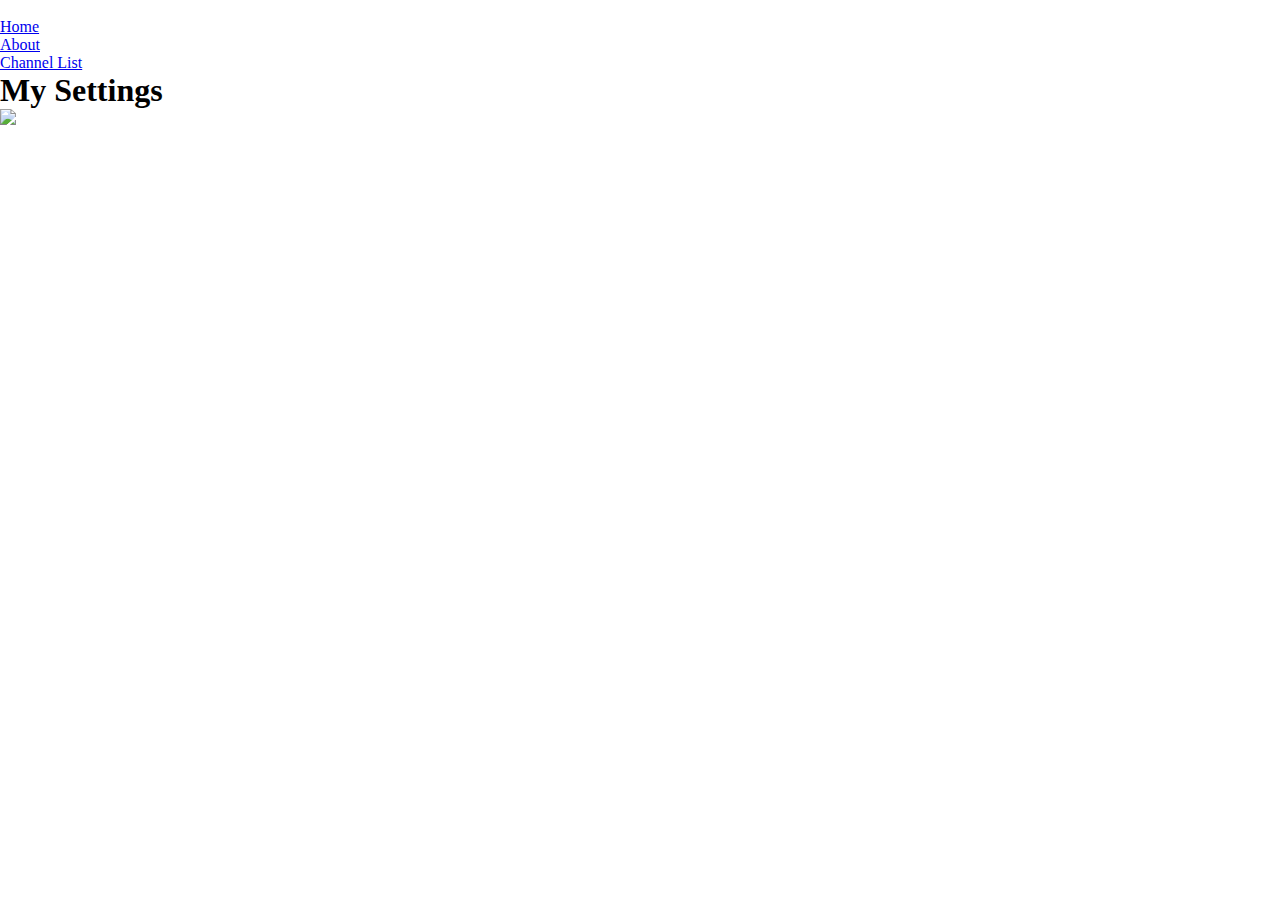
==== index.html @ eea050ba "Update index.html" ====
<!DOCTYPE html>
<html>
	<head>
		<title>My Settings</title>
		<link href="CSS/style.css" rel="stylesheet" />
	</head>
	
	<body>
	
		<section class="header">
			<video autoplay loop class="video-background" muted plays-inline>
				<source src="Images\matrix.mp4" type"video/mp4">
				
			</video>
	<div id ="Logo">
		<a href="index.html">
		<img src="">
		</a>
	</div>
		
	<nav>
                <ul>
                    <a href="index.html"><li>Home</li></a>
                    <a href="About.html"><li>About</li></a>
                    <a href="Channels.html"><li>Channel List</li></a>
                </ul>
	</nav>
		
		<div id="Content">
			<h1>My Settings</h1>
			<img src="/">
		</div>
	</body>
</html>
---- CSS/style.css ----
*
{
	margin: 0;
	padding: 0;
}

.header 
{
    height: 100vh;
}

.video-background
{
	position: absolute;
	right: 0;
	bottom: 0;
	min-width: 100%;
	min-height: 100%;
	width: auto;
	height: auto;
	z-index: -1;
}

@media (min-aspect-ratio:16/9)
{
	.video-background
	{
		width: 100%;
		height: auto;
	}
	
@media (min-aspect-ratio:16/9)
{
	.video-background
	{
		width: auto;
		height: 100%;
	}
}
	
p.normal {
    font-weight: normal;
	padding: 4px;
}

p.thick {
    font-weight: bold;
	padding: 4px;
}

nav {
    font-family: ariel, helvetica, sans-serif;
    text-align: center;
    text-decoration: none;
    display: block;
    padding-bottom: 20px;
	padding-top: 10px;
}

ul {
    margin: 0;
    padding: 0;
    list-style-type: none;
}

nav li {
    display: inline-block;
	background-color: #4d474a;
    width: 140px;
    color: white;
	padding: 7px;
    text-decoration: underline;
    transition: .5s;
}

nav li a {
    color: white;
}

nav li:hover {
	background-color: #0190E5;
	width: 155px;
}

#Content {
    width: 962px;
	min-height: 400px;
	max-height: 1080;
    background-color: #dcdcdc;
    margin-left: auto;
    margin-right: auto;
    padding: 10px;
}

h1 {
	font-family: Comic Sans MS, cursive, sans-serif;
	text-align: center;
}

#Logo {
	height: 100px;
	width: 350px;
	margin-left: auto;
	margin-right: auto;
}

#CL li {
	display: inline-block;
	padding-left: 7px;
	padding-right: 7px;
	padding-top: 15px;
	padding-bottom: 20px;
}

#SportList {
	width: 200px;
	margin-left: auto;
	margin-right: auto;
	font-family: ariel, helvetica, sans-serif;
    text-align: center;
    text-decoration: none;
    display: block;
	padding-bottom: 20px;
	padding-top: 20px;
}

#SportList li {
	margin-left: auto;
	margin-right: auto;
	margin-bottom: 15px;
    display: block;
	background-color: #4d474a;
    width: 140px;
    color: white;
	padding: 15px;
    text-decoration: underline;
    transition: .5s;
}

#SportList Li a {
	Color: white;
}

#SportList Li:hover {
	background-color: #0190E5;
	width: 170px;
}

#Youtube {
	width: 854px;
	height: 480px;
	margin-left: auto;
	margin-right: auto;
}
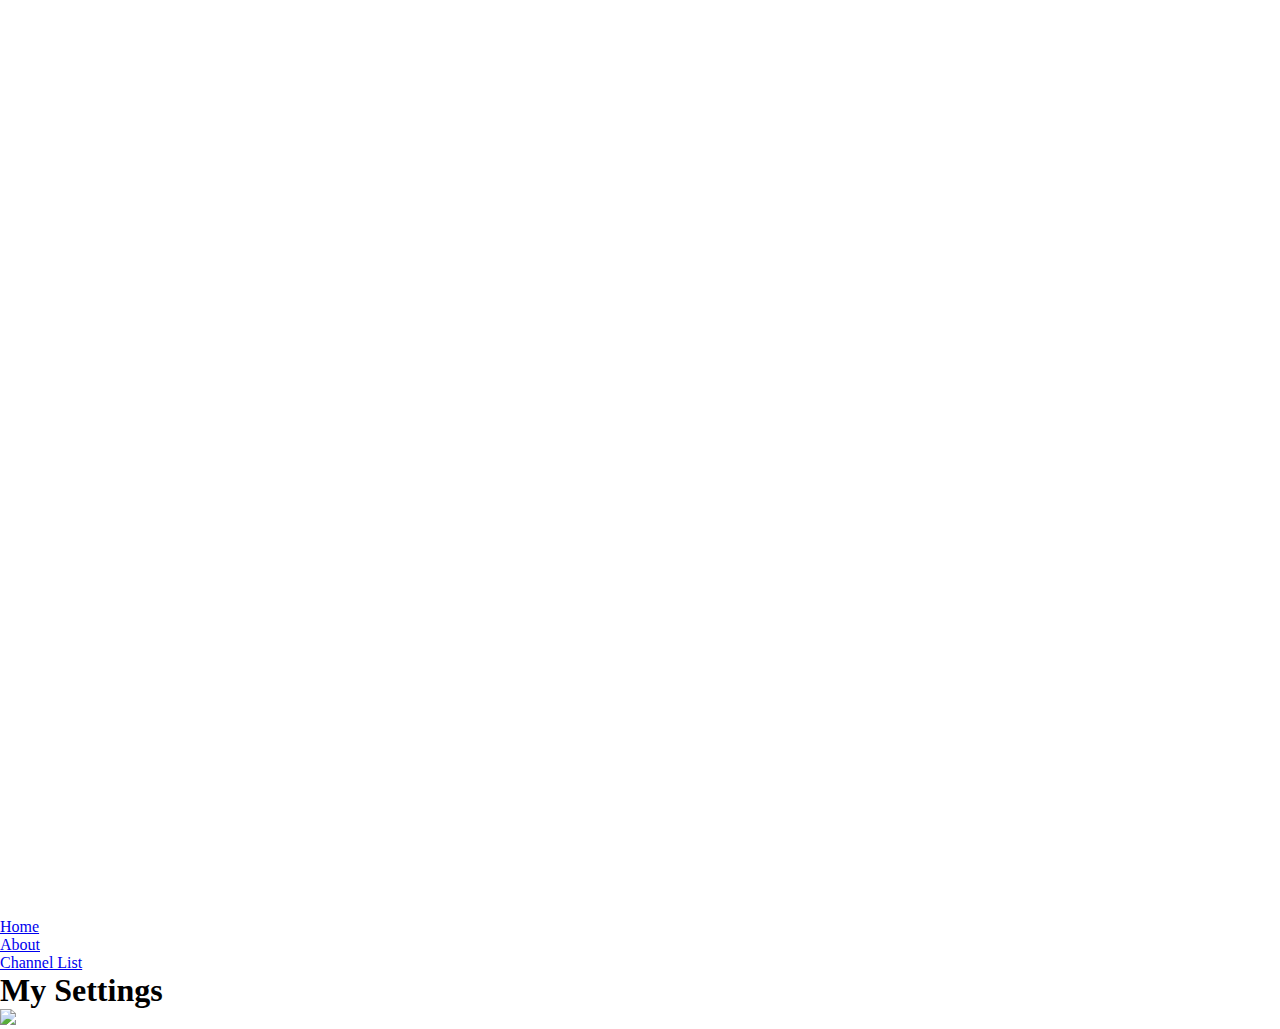
==== commit 3c59403f: "Update index.html" ====
--- a/index.html
+++ b/index.html
@@ -12,6 +12,8 @@
 				<source src="Images\matrix.mp4" type"video/mp4">
 				
 			</video>
+		</section>
+		
 	<div id ="Logo">
 		<a href="index.html">
 		<img src="">
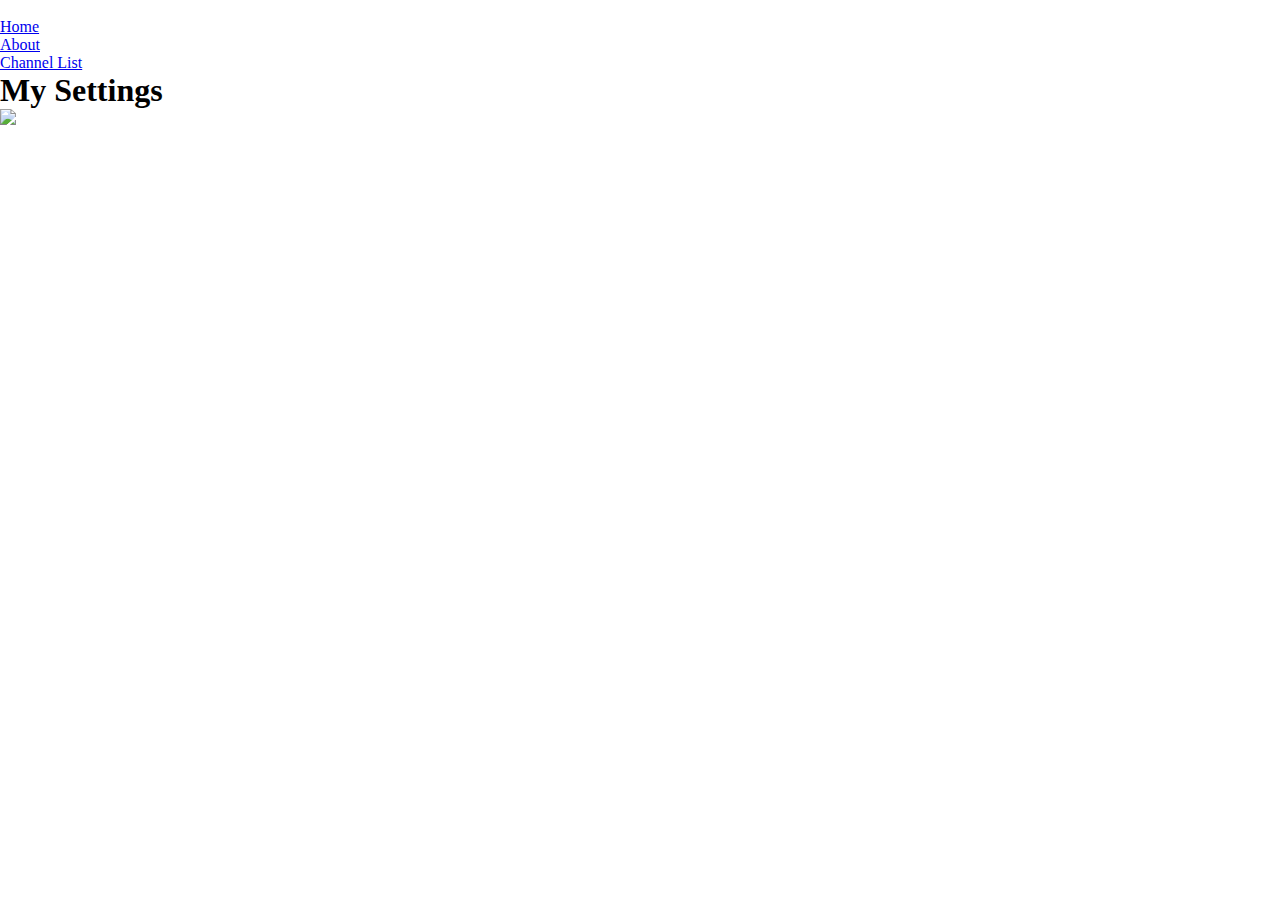
==== commit fdd9ce4a: "Update index.html" ====
--- a/index.html
+++ b/index.html
@@ -12,11 +12,10 @@
 				<source src="Images\matrix.mp4" type"video/mp4">
 				
 			</video>
-		</section>
-		
+			
 	<div id ="Logo">
 		<a href="index.html">
-		<img src="">
+			<img src="">
 		</a>
 	</div>
 		
@@ -32,5 +31,9 @@
 			<h1>My Settings</h1>
 			<img src="/">
 		</div>
+		
+		</section>
+		
+	
 	</body>
 </html>
--- a/CSS/style.css
+++ b/CSS/style.css
@@ -4,10 +4,7 @@
 	padding: 0;
 }
 
-.header 
-{
-    height: 100vh;
-}
+
 
 .video-background
 {
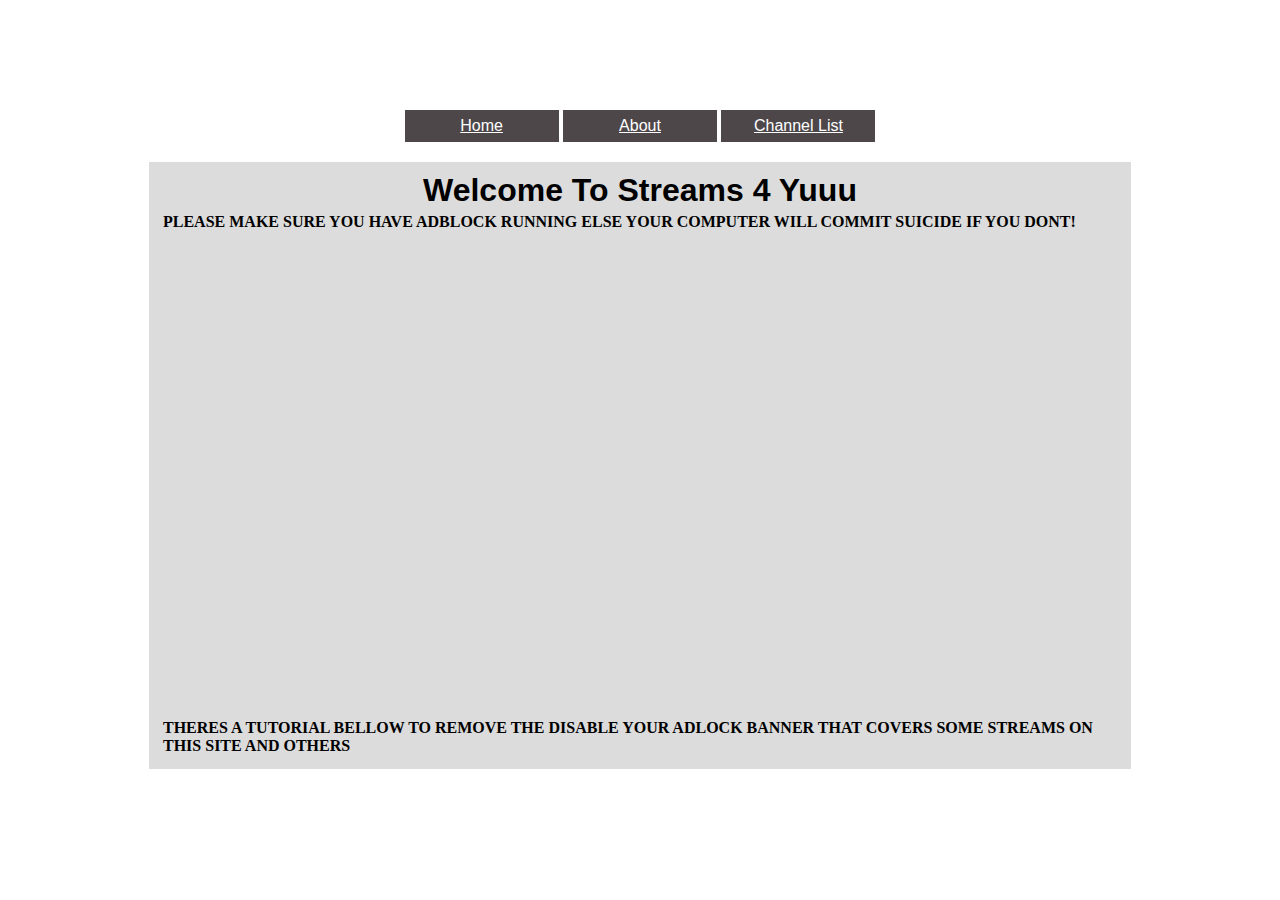
==== commit e4de3066: "Update index.html" ====
--- a/index.html
+++ b/index.html
@@ -28,8 +28,12 @@
 	</nav>
 		
 		<div id="Content">
-			<h1>My Settings</h1>
-			<img src="/">
+			<h1>Welcome To Streams 4 Yuuu</h1>
+			<p Class="thick">PLEASE MAKE SURE YOU HAVE ADBLOCK RUNNING ELSE YOUR COMPUTER WILL COMMIT SUICIDE IF YOU DONT!</p>
+			<div id="Youtube">
+			<iframe width="854" height="480" src="https://www.youtube.com/embed/RN04ix2OvGg" frameborder="0" allowfullscreen></iframe>
+			</div>
+			<p Class="thick">THERES A TUTORIAL BELLOW TO REMOVE THE DISABLE YOUR ADLOCK BANNER THAT COVERS SOME STREAMS ON THIS SITE AND OTHERS</p>
 		</div>
 		
 		</section>
--- a/CSS/style.css
+++ b/CSS/style.css
@@ -4,7 +4,10 @@
 	padding: 0;
 }
 
-
+.header
+{
+	height: 100vh;
+}
 
 .video-background
 {
@@ -13,8 +16,6 @@
 	bottom: 0;
 	min-width: 100%;
 	min-height: 100%;
-	width: auto;
-	height: auto;
 	z-index: -1;
 }
 
@@ -22,16 +23,8 @@
 {
 	.video-background
 	{
-		width: 100%;
+		width: auto;
 		height: auto;
-	}
-	
-@media (min-aspect-ratio:16/9)
-{
-	.video-background
-	{
-		width: auto;
-		height: 100%;
 	}
 }
 	
@@ -87,6 +80,7 @@
     margin-left: auto;
     margin-right: auto;
     padding: 10px;
+	z-index: +1;
 }
 
 h1 {
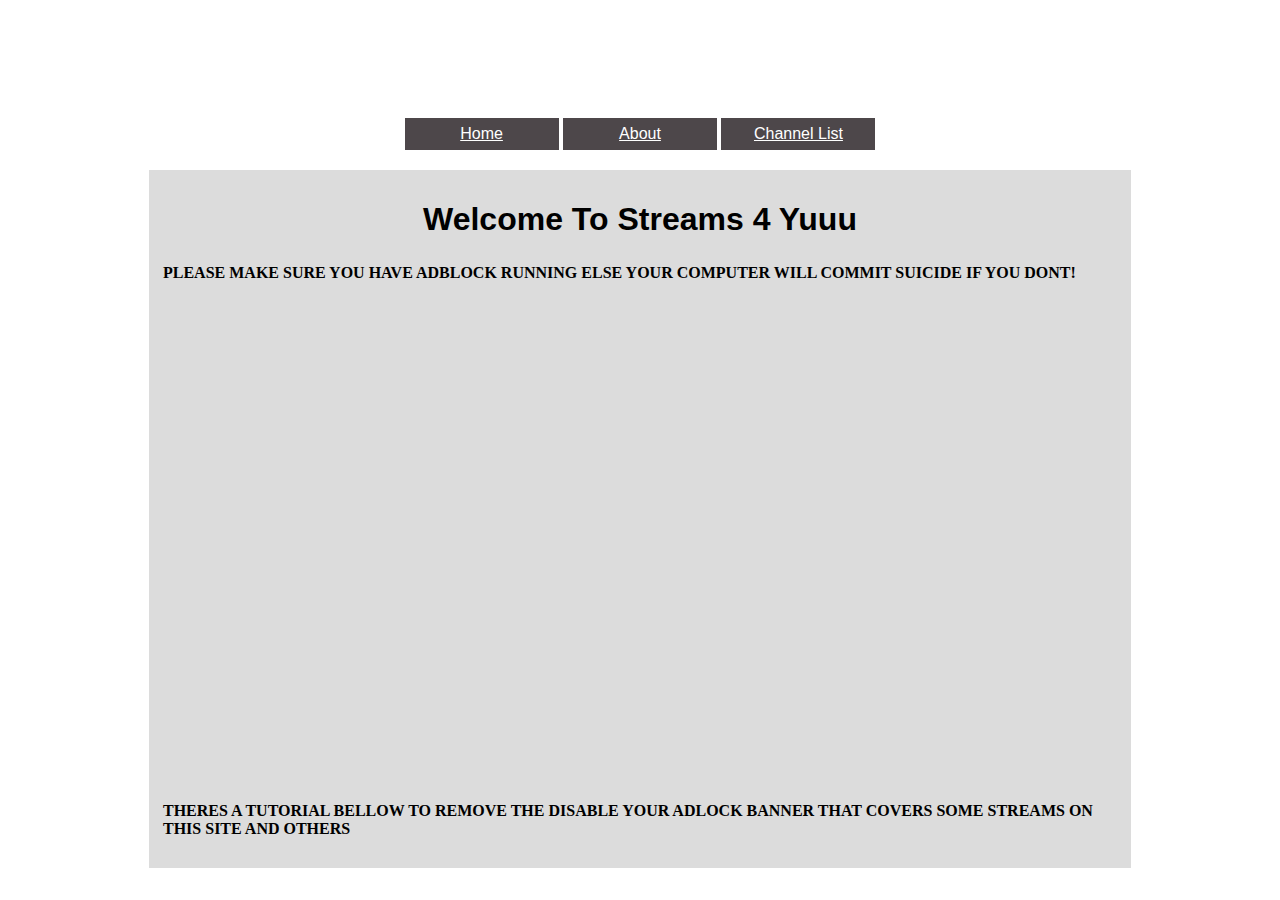
==== commit 61385d4a: "Update index.html" ====
--- a/index.html
+++ b/index.html
@@ -13,31 +13,28 @@
 				
 			</video>
 			
-	<div id ="Logo">
-		<a href="index.html">
-			<img src="">
-		</a>
-	</div>
-		
-	<nav>
-                <ul>
-                    <a href="index.html"><li>Home</li></a>
-                    <a href="About.html"><li>About</li></a>
-                    <a href="Channels.html"><li>Channel List</li></a>
-                </ul>
-	</nav>
-		
-		<div id="Content">
-			<h1>Welcome To Streams 4 Yuuu</h1>
-			<p Class="thick">PLEASE MAKE SURE YOU HAVE ADBLOCK RUNNING ELSE YOUR COMPUTER WILL COMMIT SUICIDE IF YOU DONT!</p>
-			<div id="Youtube">
-			<iframe width="854" height="480" src="https://www.youtube.com/embed/RN04ix2OvGg" frameborder="0" allowfullscreen></iframe>
+		<div id ="Logo">
+			<a href="index.html">
+				<img src="">
+			</a>
+		</div>
+
+		<nav>
+			<ul>
+			    <a href="index.html"><li>Home</li></a>
+			    <a href="About.html"><li>About</li></a>
+			    <a href="Channels.html"><li>Channel List</li></a>
+			</ul>
+		</nav>
+
+			<div id="Content">
+				<h1>Welcome To Streams 4 Yuuu</h1>
+				<p Class="thick">PLEASE MAKE SURE YOU HAVE ADBLOCK RUNNING ELSE YOUR COMPUTER WILL COMMIT SUICIDE IF YOU DONT!</p>
+				<div id="Youtube">
+				<iframe width="854" height="480" src="https://www.youtube.com/embed/RN04ix2OvGg" frameborder="0" allowfullscreen></iframe>
+				</div>
+				<p Class="thick">THERES A TUTORIAL BELLOW TO REMOVE THE DISABLE YOUR ADLOCK BANNER THAT COVERS SOME STREAMS ON THIS SITE AND OTHERS</p>
 			</div>
-			<p Class="thick">THERES A TUTORIAL BELLOW TO REMOVE THE DISABLE YOUR ADLOCK BANNER THAT COVERS SOME STREAMS ON THIS SITE AND OTHERS</p>
-		</div>
-		
 		</section>
-		
-	
 	</body>
 </html>
--- a/CSS/style.css
+++ b/CSS/style.css
@@ -1,12 +1,11 @@
 *
 {
-	margin: 0;
-	padding: 0;
+	
 }
 
 .header
 {
-	height: 100vh;
+	
 }
 
 .video-background
@@ -14,28 +13,23 @@
 	position: absolute;
 	right: 0;
 	bottom: 0;
-	min-width: 100%;
-	min-height: 100%;
+	min-width: 16%;
+	min-height: 9%;
 	z-index: -1;
 }
 
-@media (min-aspect-ratio:16/9)
-{
-	.video-background
-	{
-		width: auto;
-		height: auto;
-	}
-}
+
 	
 p.normal {
     font-weight: normal;
 	padding: 4px;
+	z-index: +1;
 }
 
 p.thick {
     font-weight: bold;
 	padding: 4px;
+	z-index: +1;
 }
 
 nav {
@@ -45,12 +39,14 @@
     display: block;
     padding-bottom: 20px;
 	padding-top: 10px;
+	z-index: +1;
 }
 
 ul {
     margin: 0;
     padding: 0;
     list-style-type: none;
+	z-index: +1;
 }
 
 nav li {
@@ -61,15 +57,18 @@
 	padding: 7px;
     text-decoration: underline;
     transition: .5s;
+	z-index: +1;
 }
 
 nav li a {
     color: white;
+	z-index: +1;
 }
 
 nav li:hover {
 	background-color: #0190E5;
 	width: 155px;
+	z-index: +1;
 }
 
 #Content {
@@ -86,6 +85,7 @@
 h1 {
 	font-family: Comic Sans MS, cursive, sans-serif;
 	text-align: center;
+	z-index: +1;
 }
 
 #Logo {
@@ -93,6 +93,7 @@
 	width: 350px;
 	margin-left: auto;
 	margin-right: auto;
+	z-index: +1;
 }
 
 #CL li {
@@ -101,6 +102,7 @@
 	padding-right: 7px;
 	padding-top: 15px;
 	padding-bottom: 20px;
+	z-index: +1;
 }
 
 #SportList {
@@ -113,6 +115,7 @@
     display: block;
 	padding-bottom: 20px;
 	padding-top: 20px;
+	z-index: +1;
 }
 
 #SportList li {
@@ -142,4 +145,5 @@
 	height: 480px;
 	margin-left: auto;
 	margin-right: auto;
+	z-index: +1;
 }
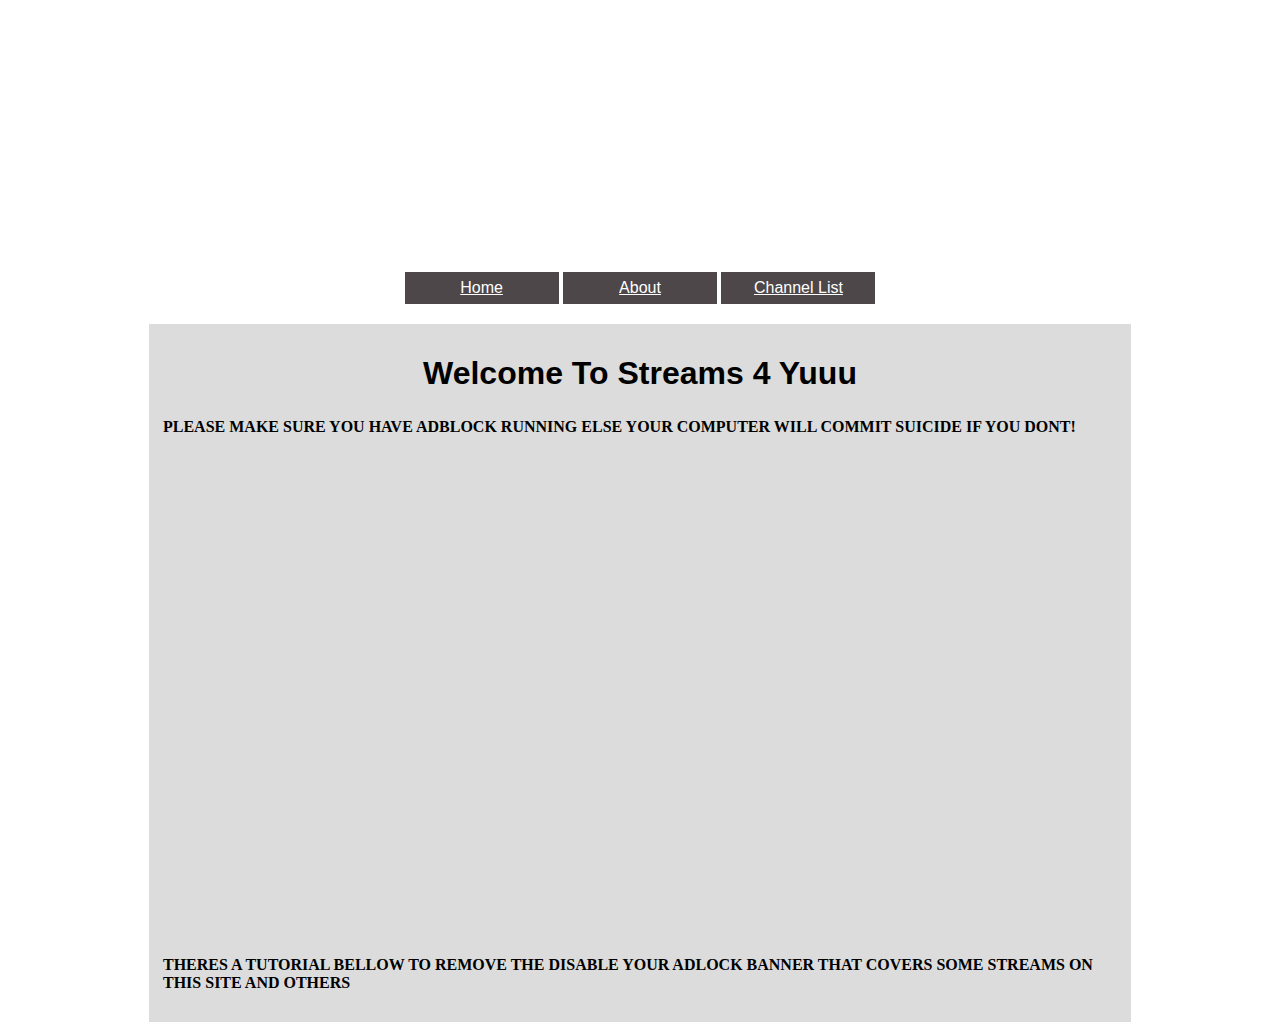
==== commit a3998788: "Update index.html" ====
--- a/index.html
+++ b/index.html
@@ -7,11 +7,10 @@
 	
 	<body>
 	
-		<section class="header">
-			<video autoplay loop class="video-background" muted plays-inline>
-				<source src="Images\matrix.mp4" type"video/mp4">
-				
-			</video>
+		<header class="outer-contrainer">
+			<div class="video-container">
+				<video src="Images\matrix.mp4" autoplay loop muted></video>
+		</header>
 			
 		<div id ="Logo">
 			<a href="index.html">
@@ -35,6 +34,6 @@
 				</div>
 				<p Class="thick">THERES A TUTORIAL BELLOW TO REMOVE THE DISABLE YOUR ADLOCK BANNER THAT COVERS SOME STREAMS ON THIS SITE AND OTHERS</p>
 			</div>
-		</section>
+		
 	</body>
 </html>
--- a/CSS/style.css
+++ b/CSS/style.css
@@ -7,29 +7,17 @@
 {
 	
 }
-
-.video-background
-{
-	position: absolute;
-	right: 0;
-	bottom: 0;
-	min-width: 16%;
-	min-height: 9%;
-	z-index: -1;
-}
-
-
 	
 p.normal {
     font-weight: normal;
 	padding: 4px;
-	z-index: +1;
+	
 }
 
 p.thick {
     font-weight: bold;
 	padding: 4px;
-	z-index: +1;
+	
 }
 
 nav {
@@ -39,14 +27,14 @@
     display: block;
     padding-bottom: 20px;
 	padding-top: 10px;
-	z-index: +1;
+	
 }
 
 ul {
     margin: 0;
     padding: 0;
     list-style-type: none;
-	z-index: +1;
+	
 }
 
 nav li {
@@ -57,18 +45,18 @@
 	padding: 7px;
     text-decoration: underline;
     transition: .5s;
-	z-index: +1;
+	
 }
 
 nav li a {
     color: white;
-	z-index: +1;
+	
 }
 
 nav li:hover {
 	background-color: #0190E5;
 	width: 155px;
-	z-index: +1;
+	
 }
 
 #Content {
@@ -79,13 +67,13 @@
     margin-left: auto;
     margin-right: auto;
     padding: 10px;
-	z-index: +1;
+	
 }
 
 h1 {
 	font-family: Comic Sans MS, cursive, sans-serif;
 	text-align: center;
-	z-index: +1;
+	
 }
 
 #Logo {
@@ -93,7 +81,7 @@
 	width: 350px;
 	margin-left: auto;
 	margin-right: auto;
-	z-index: +1;
+	
 }
 
 #CL li {
@@ -102,7 +90,7 @@
 	padding-right: 7px;
 	padding-top: 15px;
 	padding-bottom: 20px;
-	z-index: +1;
+	
 }
 
 #SportList {
@@ -115,7 +103,7 @@
     display: block;
 	padding-bottom: 20px;
 	padding-top: 20px;
-	z-index: +1;
+	
 }
 
 #SportList li {
@@ -145,5 +133,5 @@
 	height: 480px;
 	margin-left: auto;
 	margin-right: auto;
-	z-index: +1;
+	
 }
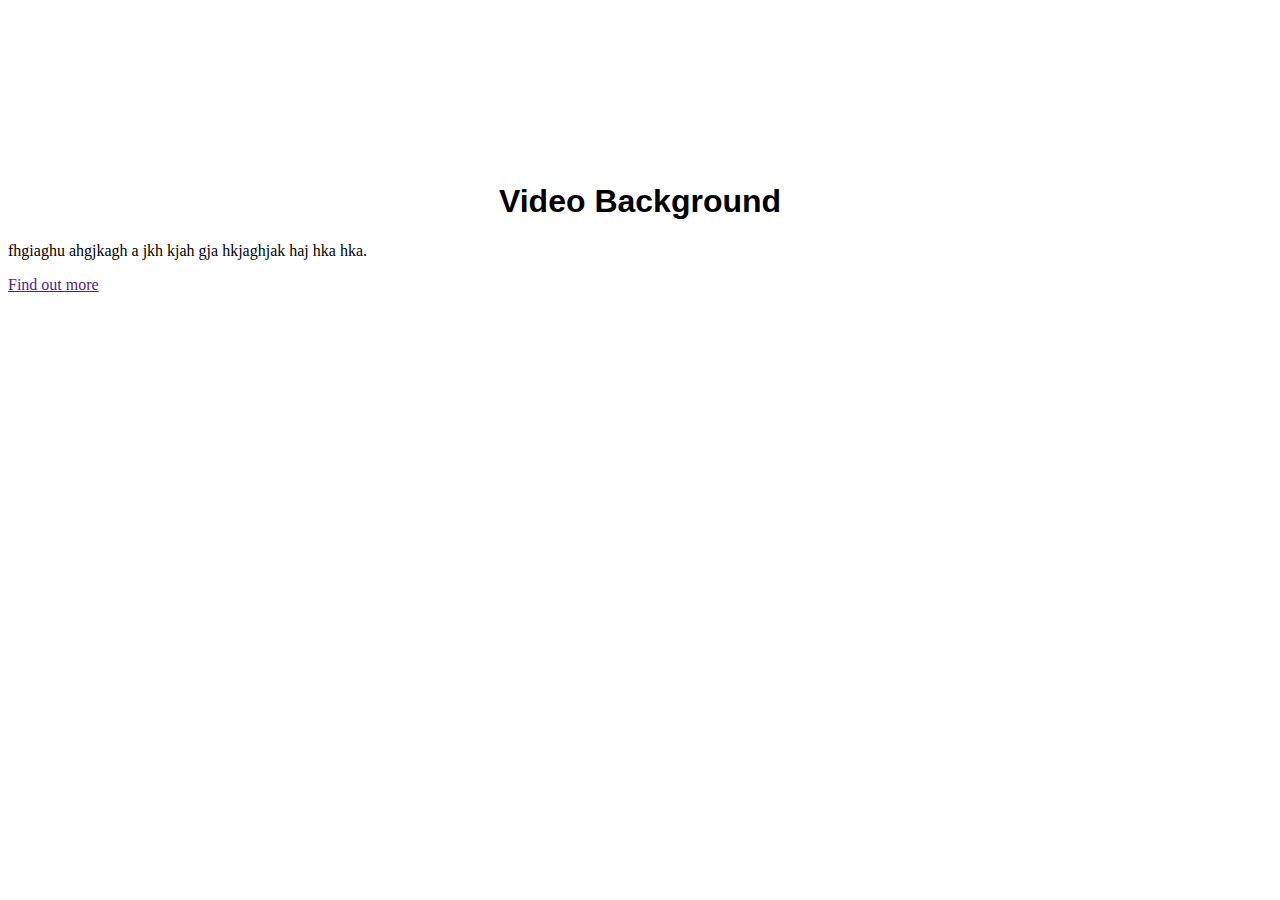
==== commit 27f9ed81: "Update index.html" ====
--- a/index.html
+++ b/index.html
@@ -10,30 +10,13 @@
 		<header class="outer-contrainer">
 			<div class="video-container">
 				<video src="Images\matrix.mp4" autoplay loop muted></video>
+			</div>
+			<div class="overlay"></div>
+			<div class="text">
+				<h1>Video Background</h1>
+				<p>fhgiaghu ahgjkagh a jkh kjah gja hkjaghjak haj hka hka.</p>
+				<a href="" class="button">Find out more</a>
+			</div>
 		</header>
-			
-		<div id ="Logo">
-			<a href="index.html">
-				<img src="">
-			</a>
-		</div>
-
-		<nav>
-			<ul>
-			    <a href="index.html"><li>Home</li></a>
-			    <a href="About.html"><li>About</li></a>
-			    <a href="Channels.html"><li>Channel List</li></a>
-			</ul>
-		</nav>
-
-			<div id="Content">
-				<h1>Welcome To Streams 4 Yuuu</h1>
-				<p Class="thick">PLEASE MAKE SURE YOU HAVE ADBLOCK RUNNING ELSE YOUR COMPUTER WILL COMMIT SUICIDE IF YOU DONT!</p>
-				<div id="Youtube">
-				<iframe width="854" height="480" src="https://www.youtube.com/embed/RN04ix2OvGg" frameborder="0" allowfullscreen></iframe>
-				</div>
-				<p Class="thick">THERES A TUTORIAL BELLOW TO REMOVE THE DISABLE YOUR ADLOCK BANNER THAT COVERS SOME STREAMS ON THIS SITE AND OTHERS</p>
-			</div>
-		
 	</body>
 </html>
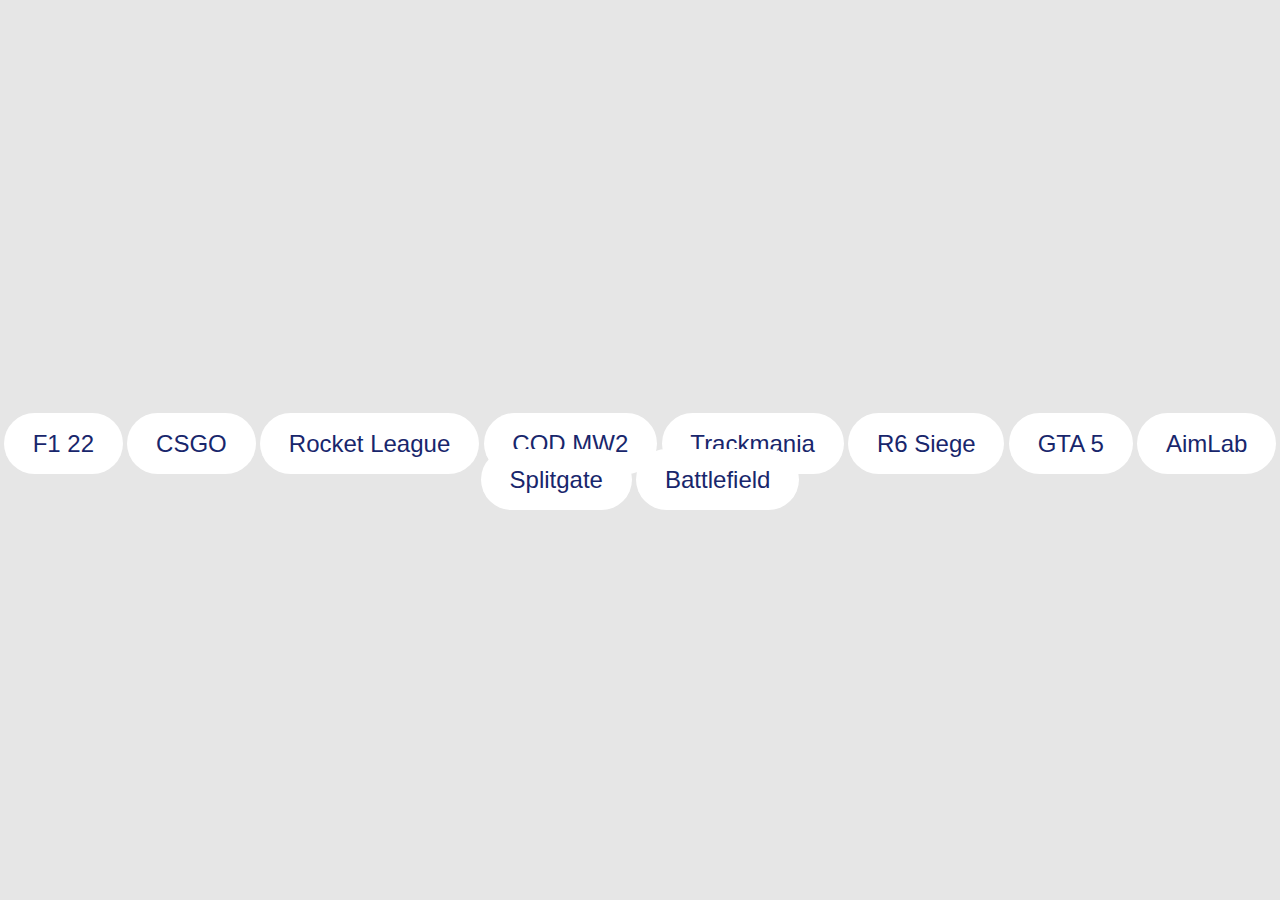
==== commit 9c989da1: "Update index.html" ====
--- a/index.html
+++ b/index.html
@@ -13,9 +13,18 @@
 			</div>
 			<div class="overlay"></div>
 			<div class="text">
-				<h1>Video Background</h1>
-				<p>fhgiaghu ahgjkagh a jkh kjah gja hkjaghjak haj hka hka.</p>
-				<a href="" class="button">Find out more</a>
+				<h1></h1>
+				<p></p>
+				<a href="" class="button">F1 22</a>
+				<a href="" class="button">CSGO</a>
+				<a href="" class="button">Rocket League</a>
+				<a href="" class="button">COD MW2</a>
+				<a href="" class="button">Trackmania</a>
+				<a href="" class="button">R6 Siege</a>
+				<a href="" class="button">GTA 5</a>
+				<a href="" class="button">AimLab</a>
+				<a href="" class="button">Splitgate</a>
+				<a href="" class="button">Battlefield</a>
 			</div>
 		</header>
 	</body>
--- a/CSS/style.css
+++ b/CSS/style.css
@@ -1,137 +1,87 @@
 *
 {
-	
+  box-sizing: border-box;
+  margin: 0;
+  padding: 0;
 }
 
-.header
+body
 {
-	
-}
-	
-p.normal {
-    font-weight: normal;
-	padding: 4px;
-	
+  font-family: arial, helvetica, sans-serif;
 }
 
-p.thick {
-    font-weight: bold;
-	padding: 4px;
-	
+header
+{
+  height: 100vh;
+  display: flex;
+  justify-content: center;
+  align-items: center;
+  overflow: hidden;
+  text-align: center;
+}
+  
+.text
+{
+  position: absolute;
+  color: #000000;
+  line-height: 1.5;
 }
 
-nav {
-    font-family: ariel, helvetica, sans-serif;
-    text-align: center;
-    text-decoration: none;
-    display: block;
-    padding-bottom: 20px;
-	padding-top: 10px;
-	
+.overlay 
+{
+  position: absolute;
+  height: 100vh;
+  width: 100vw;
+  background-color: #dcdcdc;
+  opacity: 0.7;
 }
 
-ul {
-    margin: 0;
-    padding: 0;
-    list-style-type: none;
-	
+.button
+{
+  background: #fff;
+  border-radius: 40px;
+  color: #18266c;
+  font-size: 1.5em;
+  padding: .7em 1.2em;
+  text-decoration: none;
+  box-sizing: border-box;
+  cursor: pointer;
 }
 
-nav li {
-    display: inline-block;
-	background-color: #4d474a;
-    width: 140px;
-    color: white;
-	padding: 7px;
-    text-decoration: underline;
-    transition: .5s;
-	
+.video-container
+{
+  position: absolute;
+  top: 0;
+  bottom: 0;
+  width: 100%;
+  height: 100%; 
+  overflow: hidden;
 }
 
-nav li a {
-    color: white;
-	
+.video-container video 
+{
+  /* Make video to at least 100% wide and tall */
+  min-width: 100%; 
+  min-height: 100%; 
+
+  /* Setting width & height to auto prevents the browser from stretching or squishing the video */
+  width: auto;
+  height: auto;
+
+  /* Center the video */
+  position: absolute;
+  top: 50%;
+  left: 50%;
+  transform: translate(-50%,-50%);
 }
 
-nav li:hover {
-	background-color: #0190E5;
-	width: 155px;
-	
+h1
+{
+  font-size: 2.5em;
 }
 
-#Content {
-    width: 962px;
-	min-height: 400px;
-	max-height: 1080;
-    background-color: #dcdcdc;
-    margin-left: auto;
-    margin-right: auto;
-    padding: 10px;
-	
+p
+{
+  font-size: 1.5em;
+  margin-bottom: 1em;
 }
-
-h1 {
-	font-family: Comic Sans MS, cursive, sans-serif;
-	text-align: center;
-	
-}
-
-#Logo {
-	height: 100px;
-	width: 350px;
-	margin-left: auto;
-	margin-right: auto;
-	
-}
-
-#CL li {
-	display: inline-block;
-	padding-left: 7px;
-	padding-right: 7px;
-	padding-top: 15px;
-	padding-bottom: 20px;
-	
-}
-
-#SportList {
-	width: 200px;
-	margin-left: auto;
-	margin-right: auto;
-	font-family: ariel, helvetica, sans-serif;
-    text-align: center;
-    text-decoration: none;
-    display: block;
-	padding-bottom: 20px;
-	padding-top: 20px;
-	
-}
-
-#SportList li {
-	margin-left: auto;
-	margin-right: auto;
-	margin-bottom: 15px;
-    display: block;
-	background-color: #4d474a;
-    width: 140px;
-    color: white;
-	padding: 15px;
-    text-decoration: underline;
-    transition: .5s;
-}
-
-#SportList Li a {
-	Color: white;
-}
-
-#SportList Li:hover {
-	background-color: #0190E5;
-	width: 170px;
-}
-
-#Youtube {
-	width: 854px;
-	height: 480px;
-	margin-left: auto;
-	margin-right: auto;
-	
-}
